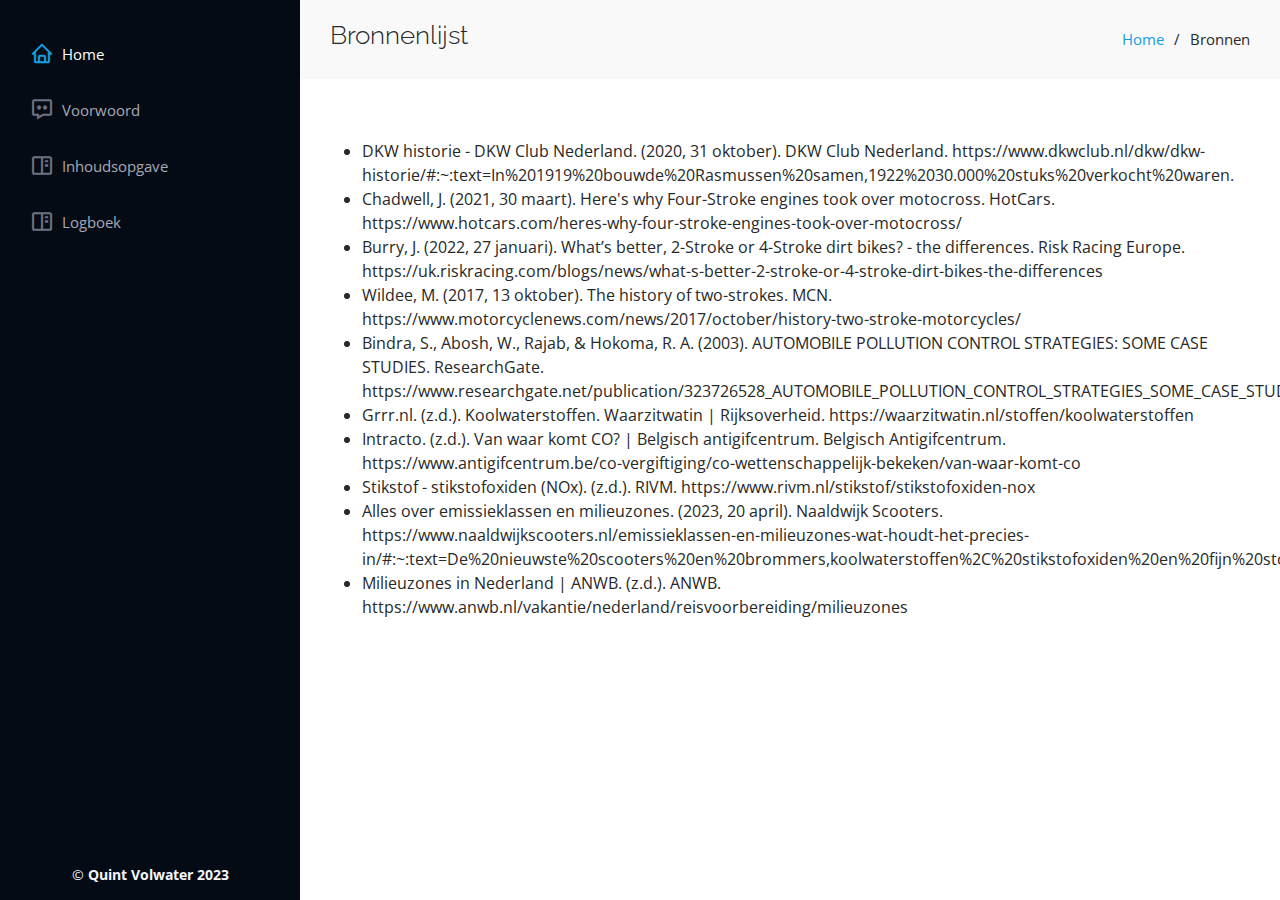
==== bronnenenbijlage.html @ d47e9c54 "v1" ====
<!DOCTYPE html>
<html lang="en">

<head>
  <meta charset="utf-8">
  <meta content="width=device-width, initial-scale=1.0" name="viewport">

  <title>Profielwerkstuk - Bronnen en Bijlage</title>
  <meta content="" name="description">
  <meta content="" name="keywords">

  <!-- Favicons -->
  <link href="assets/img/favicon.png" rel="icon">
  <link href="assets/img/apple-touch-icon.png" rel="apple-touch-icon">

  <!-- Google Fonts -->
  <link href="https://fonts.googleapis.com/css?family=Open+Sans:300,300i,400,400i,600,600i,700,700i|Raleway:300,300i,400,400i,500,500i,600,600i,700,700i|Poppins:300,300i,400,400i,500,500i,600,600i,700,700i" rel="stylesheet">

  <!-- Vendor CSS Files -->
  <link href="assets/vendor/aos/aos.css" rel="stylesheet">
  <link href="assets/vendor/bootstrap/css/bootstrap.min.css" rel="stylesheet">
  <link href="assets/vendor/bootstrap-icons/bootstrap-icons.css" rel="stylesheet">
  <link href="assets/vendor/boxicons/css/boxicons.min.css" rel="stylesheet">
  <link href="assets/vendor/glightbox/css/glightbox.min.css" rel="stylesheet">
  <link href="assets/vendor/swiper/swiper-bundle.min.css" rel="stylesheet">

  <!-- Template Main CSS File -->
  <link href="assets/css/style.css" rel="stylesheet">

  <!-- =======================================================
  * Template Name: iPortfolio
  * Updated: Sep 18 2023 with Bootstrap v5.3.2
  * Template URL: https://bootstrapmade.com/iportfolio-bootstrap-portfolio-websites-template/
  * Author: BootstrapMade.com
  * License: https://bootstrapmade.com/license/
  ======================================================== -->
</head>

<body>

  <!-- ======= Mobile nav toggle button ======= -->
  <i class="bi bi-list mobile-nav-toggle d-xl-none"></i>

  <!-- ======= Header ======= -->
  <header id="header">
    <div class="d-flex flex-column">

      <nav id="navbar" class="nav-menu navbar">
        <ul>
          <li><a href="index.html" class="nav-link scrollto active"><i class="bx bx-home"></i> <span>Home</span></a></li>
          <li><a href="index.html#about" class="nav-link scrollto"><i class="bx bx-message-dots"></i> <span>Voorwoord</span></a></li>
          <li><a href="index.html#resume" class="nav-link scrollto"><i class="bx bx-book-content"></i> <span>Inhoudsopgave</span></a></li>
          <li><a href="logboek.html#portfolio" class="nav-link scrollto"><i class="bx bx-book-content"></i> <span>Logboek</span></a></li>   
        </ul>
      </nav><!-- .nav-menu -->
    </div>
  </header><!-- End Header -->

  <main id="main">

    <!-- ======= Breadcrumbs ======= -->
    <section class="breadcrumbs">
      <div class="container">

        <div class="d-flex justify-content-between align-items-center">
          <h2>Bronnenlijst</h2>
          <ol>
            <li><a href="index.html#about">Home</a></li>
            <li>Bronnen</li>
          </ol>
        </div>

      </div>
    </section><!-- End Breadcrumbs -->

    <section class="inner-page">
      <div class="container">
       <ul>
        <li>
          DKW historie - DKW Club Nederland. (2020, 31 oktober). DKW Club Nederland. https://www.dkwclub.nl/dkw/dkw-historie/#:~:text=In%201919%20bouwde%20Rasmussen%20samen,1922%2030.000%20stuks%20verkocht%20waren.<br>
        </li>
        <li>
          Chadwell, J. (2021, 30 maart). Here's why Four-Stroke engines took over motocross. HotCars. https://www.hotcars.com/heres-why-four-stroke-engines-took-over-motocross/
        </li>
        <li>
          Burry, J. (2022, 27 januari). What’s better, 2-Stroke or 4-Stroke dirt bikes? - the differences. Risk Racing Europe. https://uk.riskracing.com/blogs/news/what-s-better-2-stroke-or-4-stroke-dirt-bikes-the-differences
        </li>
        <li>
          Wildee, M. (2017, 13 oktober). The history of two-strokes. MCN. https://www.motorcyclenews.com/news/2017/october/history-two-stroke-motorcycles/
        </li>
        <li>
          Bindra, S., Abosh, W., Rajab, & Hokoma, R. A. (2003). AUTOMOBILE POLLUTION CONTROL STRATEGIES: SOME CASE STUDIES. ResearchGate. https://www.researchgate.net/publication/323726528_AUTOMOBILE_POLLUTION_CONTROL_STRATEGIES_SOME_CASE_STUDIES
        </li>
        <li>
          Grrr.nl. (z.d.). Koolwaterstoffen. Waarzitwatin | Rijksoverheid. https://waarzitwatin.nl/stoffen/koolwaterstoffen
        </li>
        <li>
          Intracto. (z.d.). Van waar komt CO? | Belgisch antigifcentrum. Belgisch Antigifcentrum. https://www.antigifcentrum.be/co-vergiftiging/co-wettenschappelijk-bekeken/van-waar-komt-co
        </li>
        <li>
          Stikstof - stikstofoxiden (NOx). (z.d.). RIVM. https://www.rivm.nl/stikstof/stikstofoxiden-nox
        </li>
        <li>
          Alles over emissieklassen en milieuzones. (2023, 20 april). Naaldwijk Scooters. https://www.naaldwijkscooters.nl/emissieklassen-en-milieuzones-wat-houdt-het-precies-in/#:~:text=De%20nieuwste%20scooters%20en%20brommers,koolwaterstoffen%2C%20stikstofoxiden%20en%20fijn%20stof.
        </li>
        <li>
          Milieuzones in Nederland | ANWB. (z.d.). ANWB. https://www.anwb.nl/vakantie/nederland/reisvoorbereiding/milieuzones
        </li>
       </ul>
      </div>
    </section>

  </main><!-- End #main -->

  <!-- ======= Footer ======= -->
  <footer id="footer">
    <div class="container">
      <div class="copyright">
        &copy; <strong><span>Quint Volwater 2023</span></strong>
      </div>
    </div>
  </footer><!-- End  Footer -->

  <a href="#" class="back-to-top d-flex align-items-center justify-content-center"><i class="bi bi-arrow-up-short"></i></a>

  <!-- Vendor JS Files -->
  <script src="assets/vendor/purecounter/purecounter_vanilla.js"></script>
  <script src="assets/vendor/aos/aos.js"></script>
  <script src="assets/vendor/bootstrap/js/bootstrap.bundle.min.js"></script>
  <script src="assets/vendor/glightbox/js/glightbox.min.js"></script>
  <script src="assets/vendor/isotope-layout/isotope.pkgd.min.js"></script>
  <script src="assets/vendor/swiper/swiper-bundle.min.js"></script>
  <script src="assets/vendor/typed.js/typed.umd.js"></script>
  <script src="assets/vendor/waypoints/noframework.waypoints.js"></script>
  <script src="assets/vendor/php-email-form/validate.js"></script>

  <!-- Template Main JS File -->
  <script src="assets/js/main.js"></script>

</body>

</html>
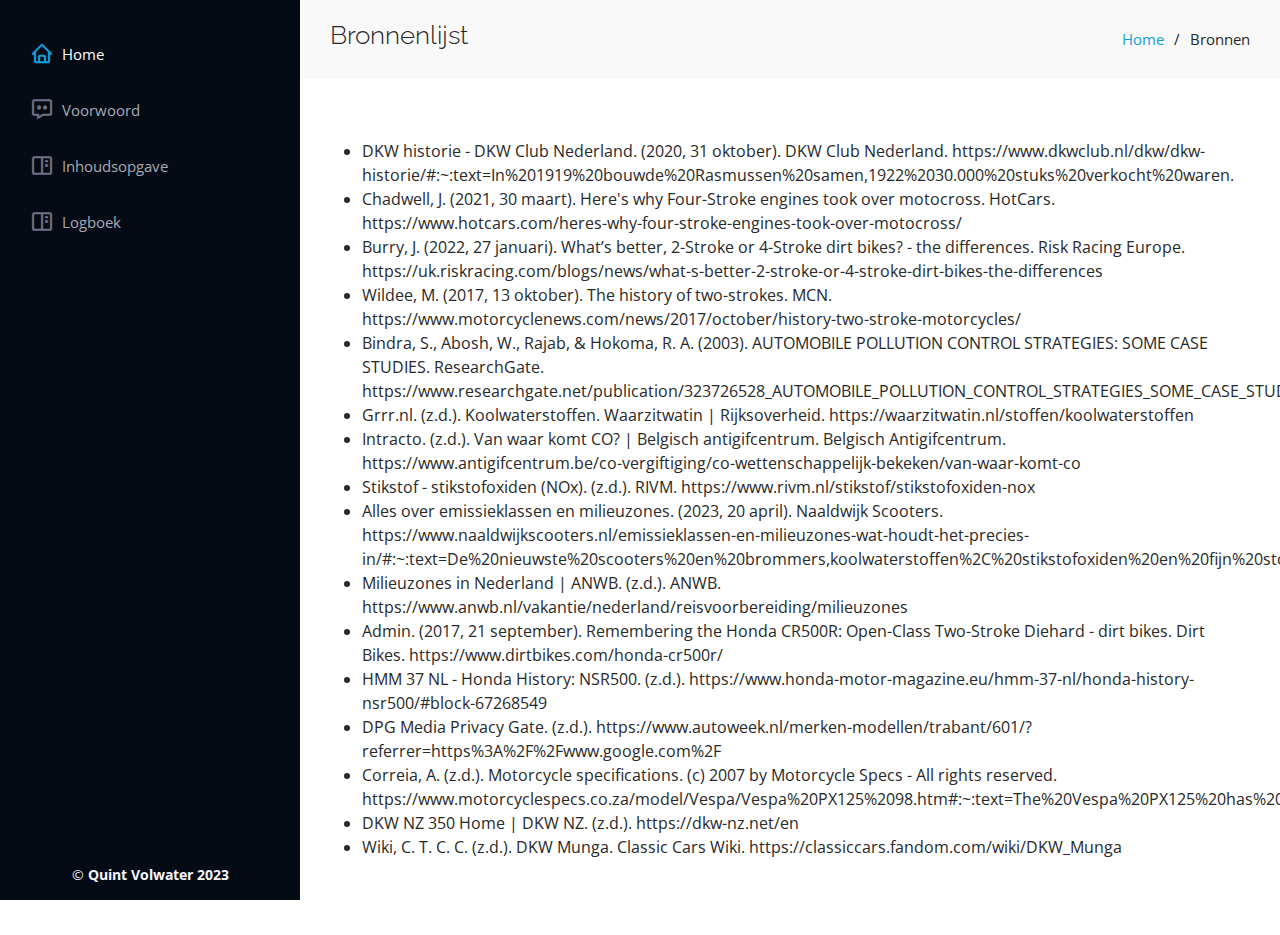
==== commit c9defef8: "V2.0" ====
--- a/bronnenenbijlage.html
+++ b/bronnenenbijlage.html
@@ -106,6 +106,24 @@
         <li>
           Milieuzones in Nederland | ANWB. (z.d.). ANWB. https://www.anwb.nl/vakantie/nederland/reisvoorbereiding/milieuzones
         </li>
+        <li>
+          Admin. (2017, 21 september). Remembering the Honda CR500R: Open-Class Two-Stroke Diehard - dirt bikes. Dirt Bikes. https://www.dirtbikes.com/honda-cr500r/
+        </li>
+        <li>
+          HMM 37 NL - Honda History: NSR500. (z.d.). https://www.honda-motor-magazine.eu/hmm-37-nl/honda-history-nsr500/#block-67268549
+        </li>
+        <li>
+          DPG Media Privacy Gate. (z.d.). https://www.autoweek.nl/merken-modellen/trabant/601/?referrer=https%3A%2F%2Fwww.google.com%2F
+        </li>
+        <li>
+          Correia, A. (z.d.). Motorcycle specifications. (c) 2007 by Motorcycle Specs - All rights reserved. https://www.motorcyclespecs.co.za/model/Vespa/Vespa%20PX125%2098.htm#:~:text=The%20Vespa%20PX125%20has%20essentially,two%2Dstroke%2C%20manual%20engine.
+        </li>
+        <li>
+          DKW NZ 350 Home | DKW NZ. (z.d.). https://dkw-nz.net/en
+        </li>
+        <li>
+          Wiki, C. T. C. C. (z.d.). DKW Munga. Classic Cars Wiki. https://classiccars.fandom.com/wiki/DKW_Munga
+        </li>
        </ul>
       </div>
     </section>
--- a/assets/css/style.css
+++ b/assets/css/style.css
@@ -358,6 +358,18 @@
   margin: 0 auto;
 }
 
+.voorbeelden {
+  text-align: center;
+  margin-top: 50px;
+}
+
+.voorbeelden img {
+  margin-top: 50px;
+  display: block;
+  margin: 0 auto;
+  width: 60%;
+}
+
 .section-title {
   padding-bottom: 30px;
 }
